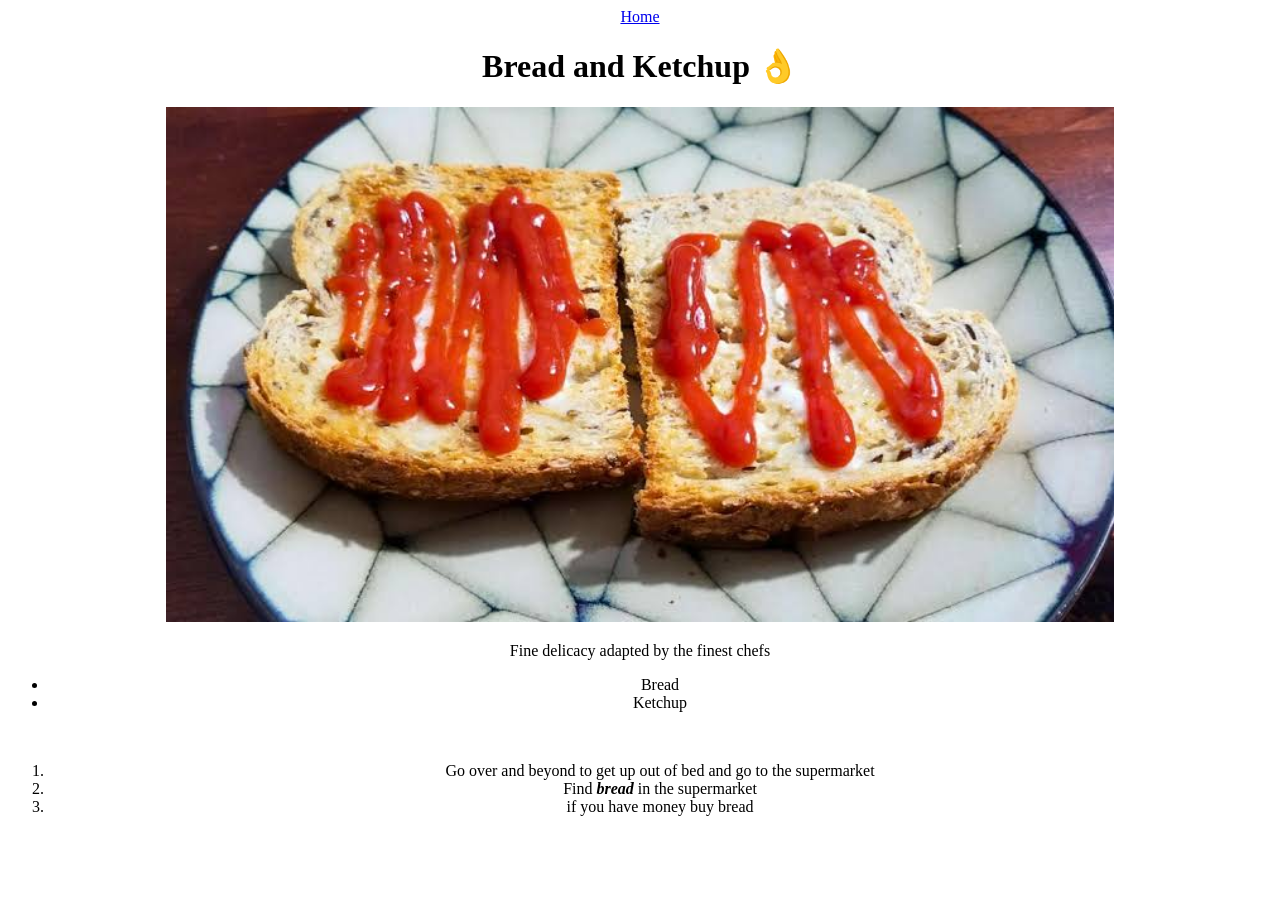
==== recipes/Bread&Ketchup.html @ 42b5459a "Created the site" ====
<!DOCTYPE html>
<html lang="en">
<head>
    <meta charset="UTF-8">
    <meta name="viewport" content="width=device-width, initial-scale=1.0">
    <title>Bread and Ketchup</title>
    <link rel="stylesheet" href="../style.css">
</head>

<body style="text-align: center;">

    <section><a href="../index.html">Home</a></section>

    <h1>Bread and Ketchup 👌</h1>

    <img id="bread-ketchup-img"  src="../images/Bread_ketchup.png" alt="">
    <p>Fine delicacy adapted by the finest chefs</p>

    <ul>
        <li>Bread</li>
        <li>Ketchup</li>
    </ul>

    <div id="steps-container">
    <ol>
        <li>Go over and beyond to get up out of bed and go to the supermarket</li>
        <li>Find <em><strong>bread</strong></em> in the supermarket</li>
        <li>if you have money buy bread</li>
    </ol>
    </div>





</body>
</html>
---- style.css ----
#bread-ketchup-img {
    width: 75%;
    height: 75%;
}

#steps-container {
    margin-top: 50px;
    width: 100%;
}
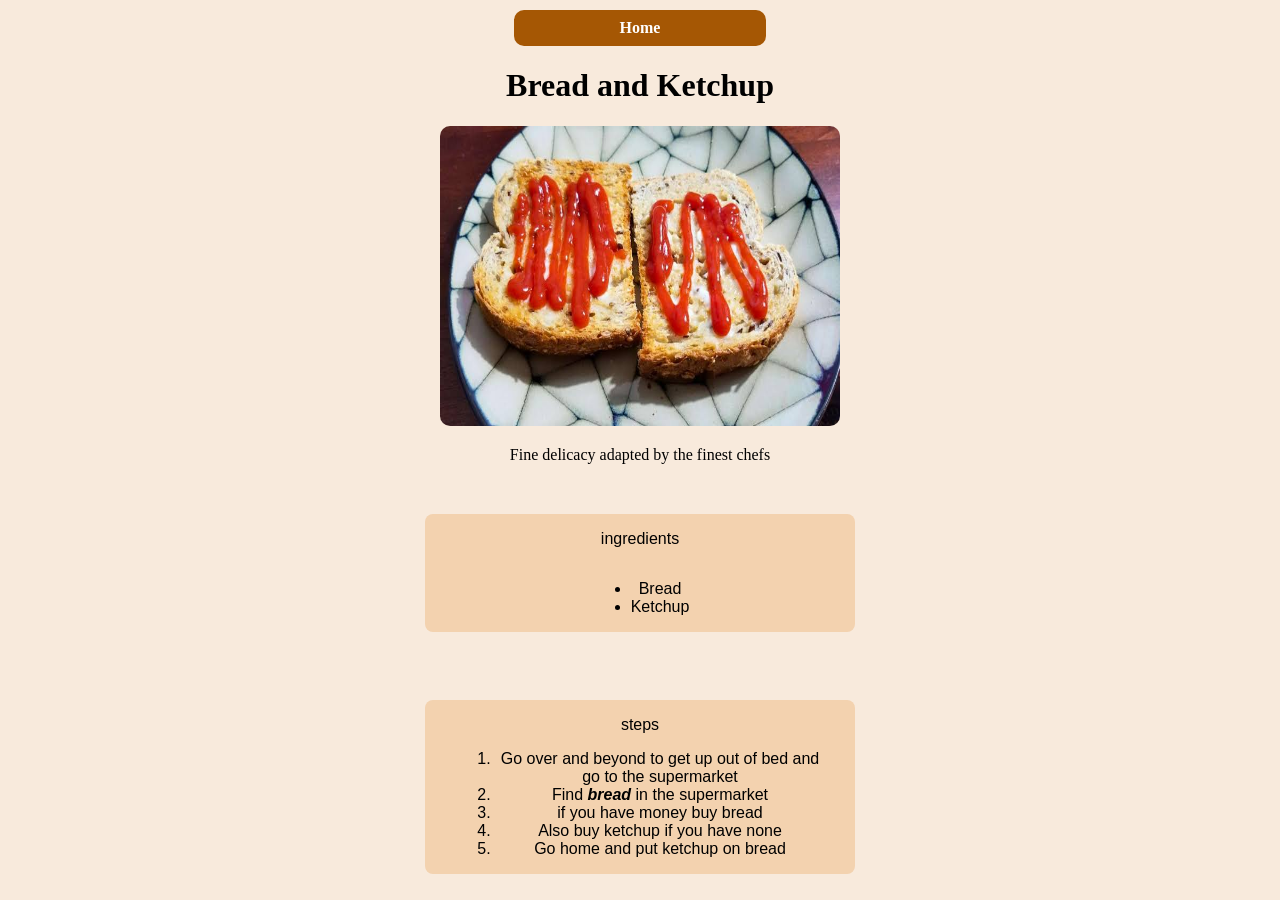
==== commit 1600fe69: "Added css styling for anchor element and divs" ====
--- a/recipes/Bread&Ketchup.html
+++ b/recipes/Bread&Ketchup.html
@@ -7,31 +7,38 @@
     <link rel="stylesheet" href="../style.css">
 </head>
 
-<body style="text-align: center;">
+<body>
 
     <section><a href="../index.html">Home</a></section>
+      <h1>Bread and Ketchup</h1>
 
-    <h1>Bread and Ketchup 👌</h1>
 
+    
     <img id="bread-ketchup-img"  src="../images/Bread_ketchup.png" alt="">
     <p>Fine delicacy adapted by the finest chefs</p>
-
+    
+    <div id="recipe-container">
+    <p>ingredients</p>
     <ul>
         <li>Bread</li>
         <li>Ketchup</li>
     </ul>
-
-    <div id="steps-container">
-    <ol>
+    </div>
+    <br>
+    <div id="recipe-container">
+    <p>steps</p>
+     <ol>
         <li>Go over and beyond to get up out of bed and go to the supermarket</li>
         <li>Find <em><strong>bread</strong></em> in the supermarket</li>
         <li>if you have money buy bread</li>
-    </ol>
+        <li>Also buy ketchup if you have none</li>
+        <li>Go home and put ketchup on bread</li>
+      </ol>
+
     </div>
+    
 
 
-
-
-
+  
 </body>
 </html>
--- a/style.css
+++ b/style.css
@@ -1,3 +1,7 @@
+body {
+    background-color: #F8EADC;
+    text-align: center;
+}
 #bread-ketchup-img {
     width: 75%;
     height: 75%;
@@ -6,4 +10,54 @@
 #steps-container {
     margin-top: 50px;
     width: 100%;
+}
+
+
+
+a {
+  all: unset;
+  cursor: pointer;
+  color: white;
+  font-weight: bold;
+  margin-top: 10px;
+  margin-left: 40%;
+  margin-right: 40%;
+  display: flex;
+  justify-content: center;
+  align-items: center;     
+  height: 4vh;
+  border-radius: 10px;        
+  background-color: #A55704;
+  cursor: pointer;
+
+}
+
+#recipe-container {
+      margin-top: 50px;
+      display: flex;
+      flex-direction: column;
+      justify-content: space-around;
+      align-items: center;     
+      background-color: #F3D2AF;
+      padding-right: 30px;
+      padding-left: 30px;
+
+      border-radius: 8px;       
+      font-family: sans-serif;
+      margin-left: 33%;
+      margin-right: 33%;
+  }
+
+#bread-ketchup-img {
+  height: 300px;
+  width: 400px;
+  border-radius: 10px;
+}
+
+ol {
+  margin-top: 0;
+}
+
+ul {
+  
 }
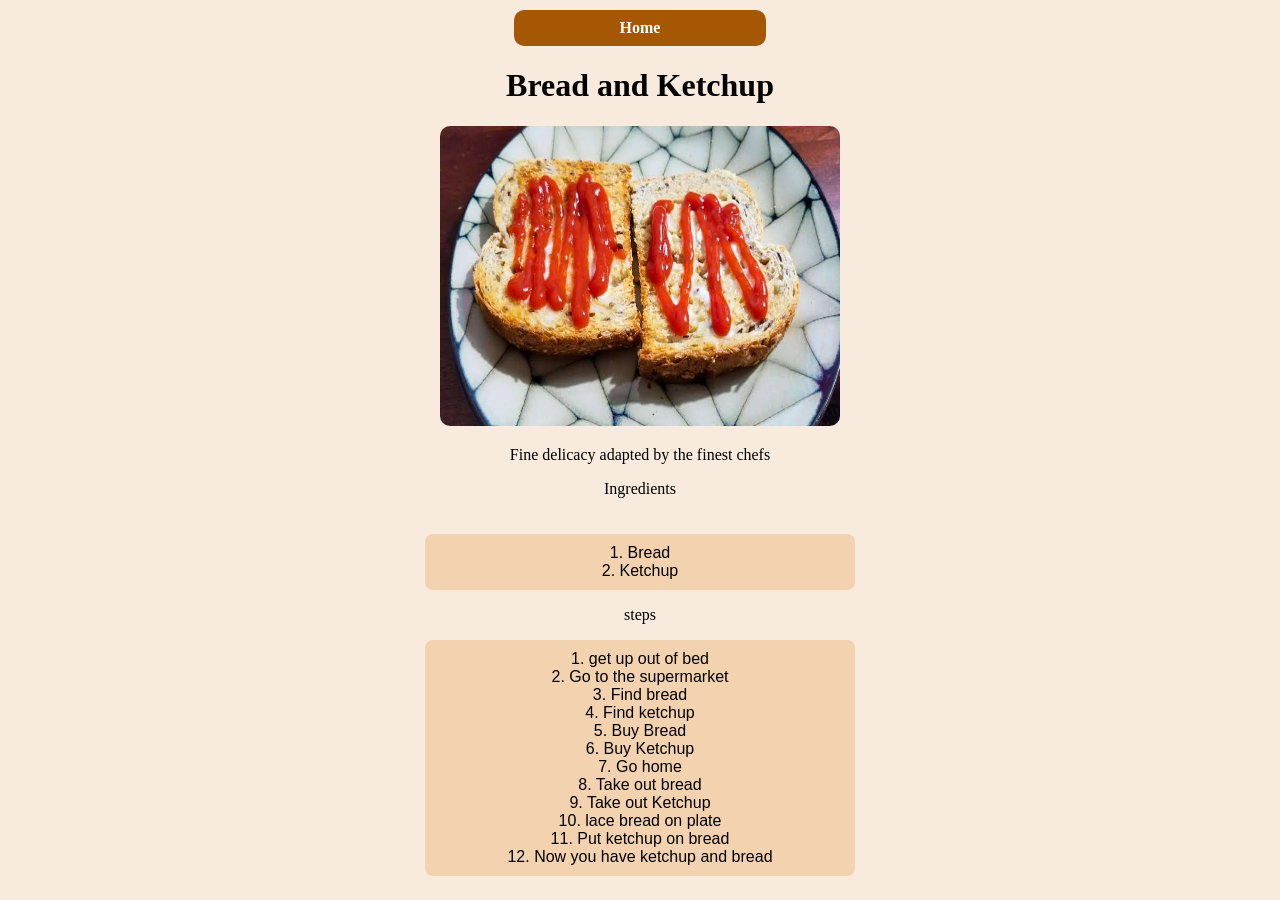
==== commit 5319c818: "refined css" ====
--- a/recipes/Bread&Ketchup.html
+++ b/recipes/Bread&Ketchup.html
@@ -17,23 +17,35 @@
     <img id="bread-ketchup-img"  src="../images/Bread_ketchup.png" alt="">
     <p>Fine delicacy adapted by the finest chefs</p>
     
+     <p>Ingredients</p>
+     <br>
     <div id="recipe-container">
-    <p>ingredients</p>
-    <ul>
-        <li>Bread</li>
-        <li>Ketchup</li>
-    </ul>
+    <div>1. Bread</div>
+    <div>2. Ketchup</div>
+
+
+
     </div>
-    <br>
+    <p>steps</p>
     <div id="recipe-container">
-    <p>steps</p>
-     <ol>
-        <li>Go over and beyond to get up out of bed and go to the supermarket</li>
-        <li>Find <em><strong>bread</strong></em> in the supermarket</li>
-        <li>if you have money buy bread</li>
-        <li>Also buy ketchup if you have none</li>
-        <li>Go home and put ketchup on bread</li>
-      </ol>
+      <div>1. get up out of bed</div>
+      <div>2. Go to the supermarket</div>
+      <div>3. Find bread</div>
+      <div>4. Find ketchup</div>
+      <div>5. Buy Bread</div>
+      <div>6. Buy Ketchup</div>
+      <div>7. Go home</div>
+      <div>8. Take out bread</div>
+      <div>9. Take out Ketchup</div>
+      <div>10. lace bread on plate</div>
+      <div>11. Put ketchup on bread</div>
+      <div>12. Now you have ketchup and bread</div>
+
+
+
+
+
+
 
     </div>
     
--- a/style.css
+++ b/style.css
@@ -33,15 +33,13 @@
 }
 
 #recipe-container {
-      margin-top: 50px;
+      margin-top: 2px;
       display: flex;
       flex-direction: column;
       justify-content: space-around;
-      align-items: center;     
+      align-items: center;
       background-color: #F3D2AF;
-      padding-right: 30px;
-      padding-left: 30px;
-
+      padding: 10px;
       border-radius: 8px;       
       font-family: sans-serif;
       margin-left: 33%;
